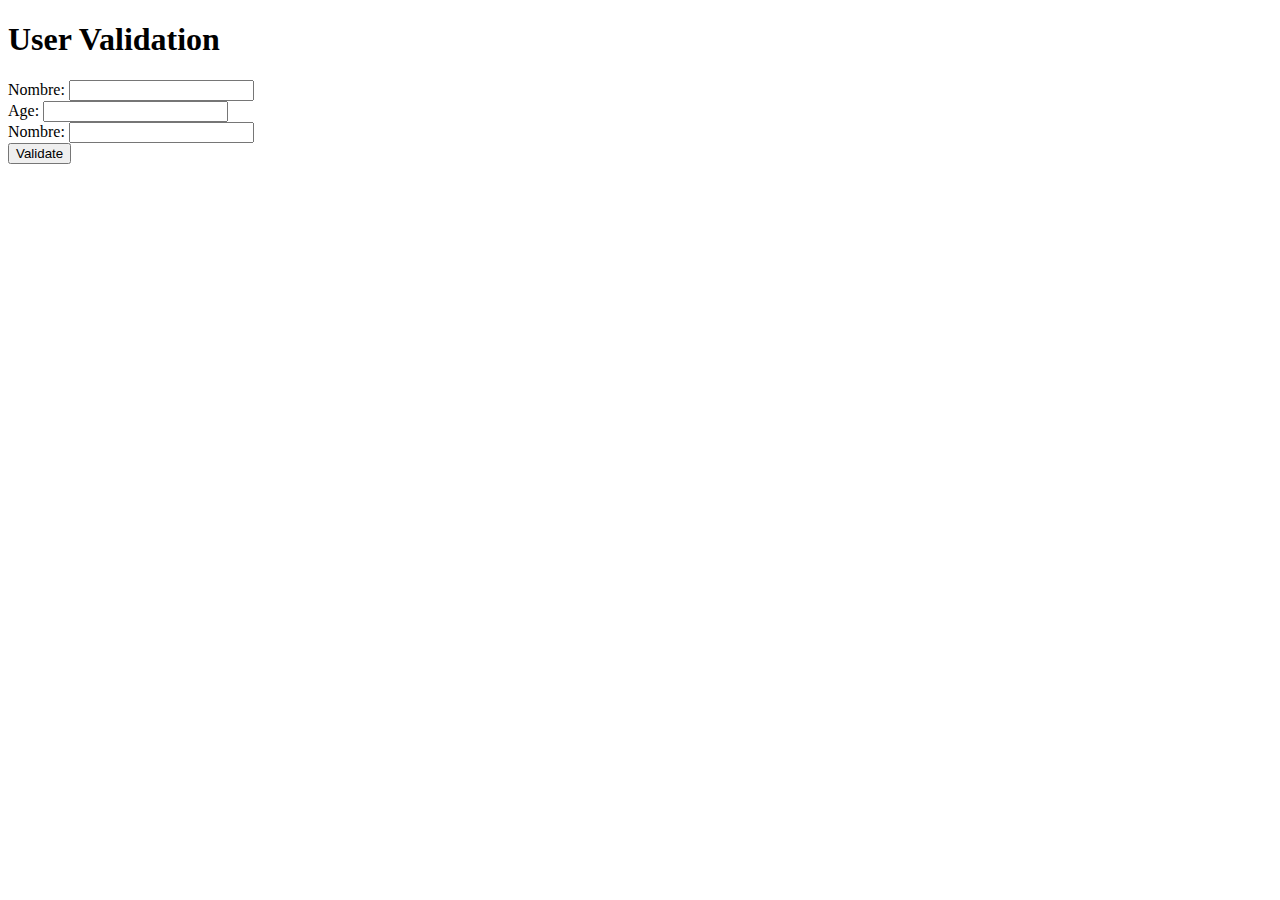
==== index.html @ 2fac54d0 "Create index file with form structure" ====
<!DOCTYPE html>
<html lang="en">

	<head>
		<meta charset="UTF-8">
		<meta http-equiv="X-UA-Compatible" content="IE=edge">
		<meta name="viewport" content="width=device-width, initial-scale=1.0">
		<title>User Validation</title>

		<link rel="stylesheet" href="css/style.css">
	</head>

	<body>
		<header>
			<h1>User Validation</h1>
		</header>

		<main>
			<form id="validation-form">
				<div class="form-grp">
					<label for="user-name" class="form-label">Nombre:</label>
					<input type="text" name="user-name" id="name-input" class="form-input">
				</div>
				<div class="form-grp">
					<label for="user-age" class="form-label">Age:</label>
					<input type="number" name="user-age" id="age-input" class="form-input">
				</div>
				<div class="form-grp">
					<label for="user-profession" class="form-label">Nombre:</label>
					<input type="text" name="user-profession" id="profession-input"
						class="form-input">
				</div>

				<button id="validate-btn" type="submit">Validate</button>
			</form>

			<section id="">

			</section>
		</main>

		<script src="js/app.js"></script>
	</body>

</html>
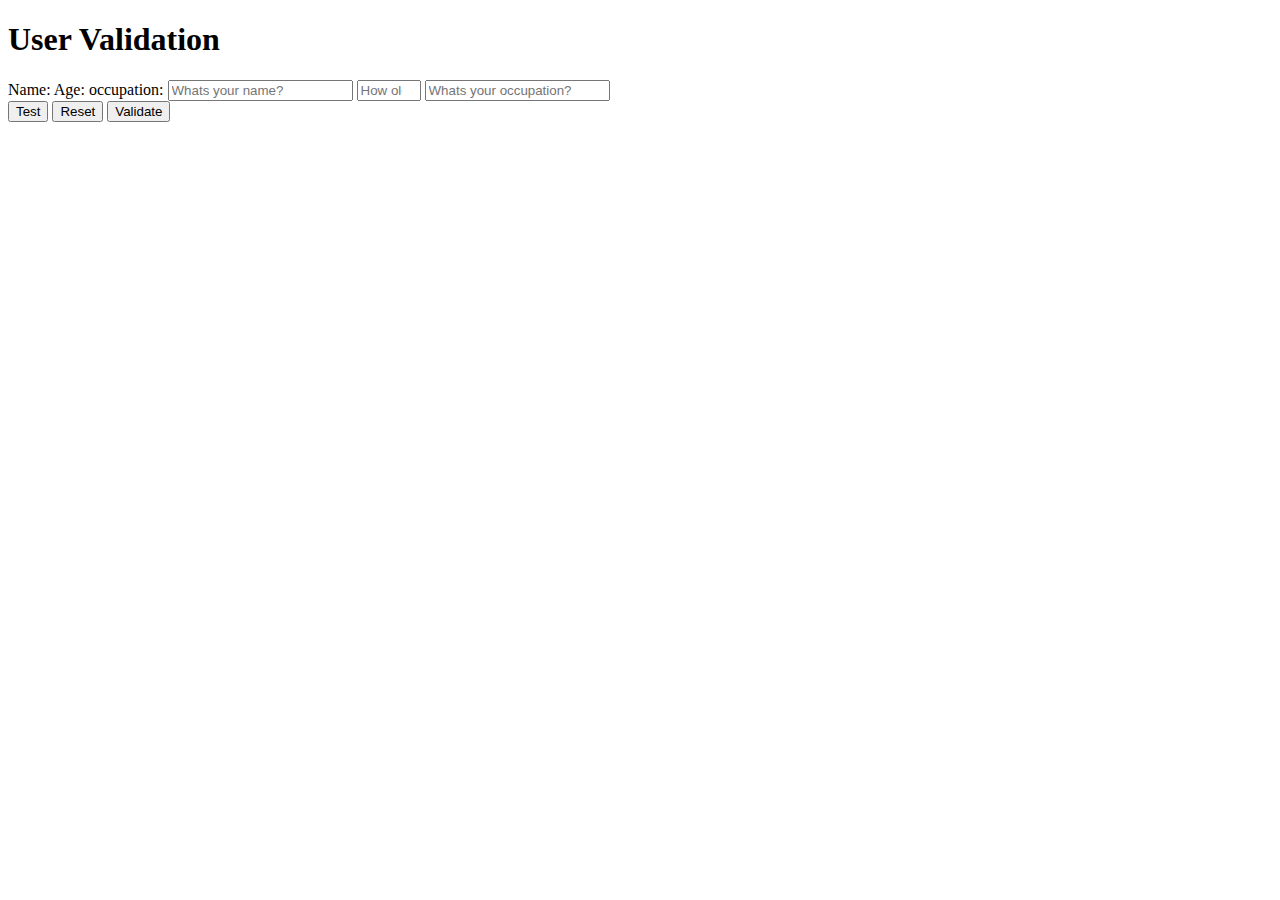
==== commit 55ec8e80: "Change tag structure and add form ids and classes" ====
--- a/index.html
+++ b/index.html
@@ -11,32 +11,35 @@
 	</head>
 
 	<body>
-		<header>
-			<h1>User Validation</h1>
-		</header>
+		<main>
+			<header>
+				<h1>User Validation</h1>
+			</header>
 
-		<main>
-			<form id="validation-form">
-				<div class="form-grp">
-					<label for="user-name" class="form-label">Nombre:</label>
-					<input type="text" name="user-name" id="name-input" class="form-input">
+			<form id="validation_form" onsubmit="validate()">
+				<span id="labels">
+					<label class="form-label">Name:</label>
+					<label class="form-label">Age:</label>
+					<label class="form-label">occupation:</label>
+				</span>
+
+				<span id="inputs">
+					<input type="text" id="name_input" class="form-input"
+						placeholder="Whats your name?" required>
+					<input type="number" id="age_input" class="form-input" min="1" max="122"
+						placeholder="How old are you?" required>
+					<input type="text" id="occupation_input" class="form-input"
+						placeholder="Whats your occupation?" required>
+				</span>
+
+				<div id="buttons">
+					<button type="button" class="btn" onclick="test()">Test</button>
+					<button type="reset" class="btn">Reset</button>
+					<button type="submit" class="btn">Validate</button>
 				</div>
-				<div class="form-grp">
-					<label for="user-age" class="form-label">Age:</label>
-					<input type="number" name="user-age" id="age-input" class="form-input">
-				</div>
-				<div class="form-grp">
-					<label for="user-profession" class="form-label">Nombre:</label>
-					<input type="text" name="user-profession" id="profession-input"
-						class="form-input">
-				</div>
-
-				<button id="validate-btn" type="submit">Validate</button>
 			</form>
 
-			<section id="">
-
-			</section>
+			<p id="msg">&nbsp;</>
 		</main>
 
 		<script src="js/app.js"></script>
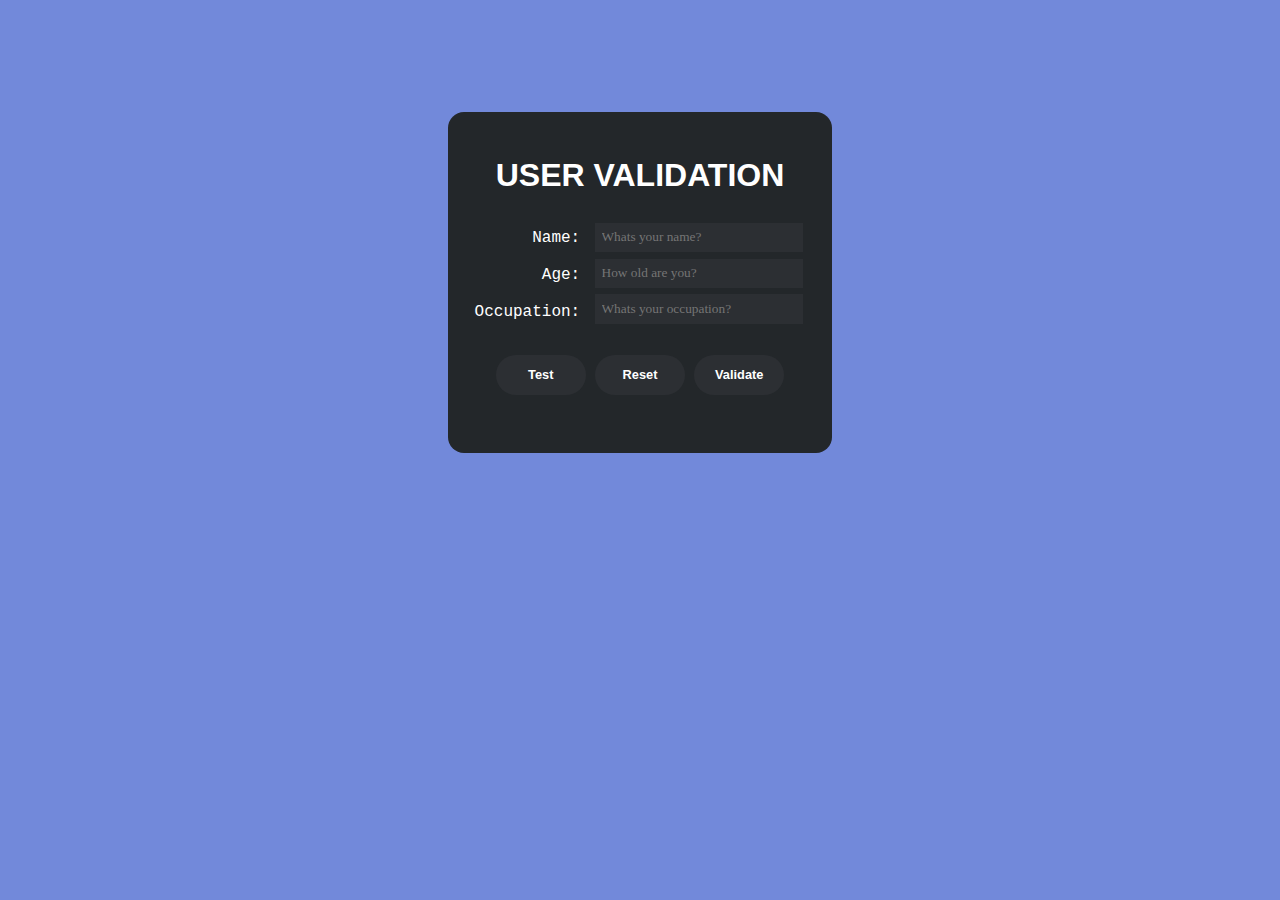
==== commit 96d2bfd8: "Fix text not capitalized" ====
--- a/index.html
+++ b/index.html
@@ -20,7 +20,7 @@
 				<span id="labels">
 					<label class="form-label">Name:</label>
 					<label class="form-label">Age:</label>
-					<label class="form-label">occupation:</label>
+					<label class="form-label">Occupation:</label>
 				</span>
 
 				<span id="inputs">
--- a/css/style.css
+++ b/css/style.css
@@ -0,0 +1,109 @@
+body {
+	background-color: #7289da;
+	color: #fff;
+	text-align: center;
+}
+
+header h1 {
+	font-family: sans-serif;
+	text-transform: uppercase;
+}
+
+main {
+	width: 24em;
+	background-color: #23272a;
+	border-radius: 1em;
+	margin-top: 7em;
+	margin-inline: auto;
+	padding-block: 1.5em;
+	font-family: 'Courier New';
+}
+
+#validation_form {
+	display: grid;
+	grid-template-areas:
+		"l i i"
+		"b b b";
+	column-gap: .5em;
+}
+
+#labels {
+	grid-area: l;
+}
+
+#inputs {
+	grid-area: i;
+}
+
+#buttons {
+	grid-area: b;
+	margin-top: 1.3em;
+}
+
+#msg {
+	margin: 0;
+	margin-top: 1em;
+}
+
+.form-input {
+	display: block;
+	font-family: 'Segoe UI';
+	width: 80%;
+	background-color: #2c2f33;
+	color: #fff;
+	border: none;
+	padding: .5em;
+	margin: .5em;
+	outline: none;
+}
+
+.form-input::-webkit-inner-spin-button,
+.form-input::-webkit-outer-spin-button {
+	-webkit-appearance: none;
+}
+
+.form-input:-webkit-autofill,
+.form-input:-webkit-autofill:hover,
+.form-input:-webkit-autofill:focus {
+	-webkit-text-fill-color: #fff;
+	-webkit-box-shadow: 0 0 0px 1000px #2c2f33 inset;
+	transition: background-color 5000s ease-in-out 0s;
+	caret-color: #fff;
+}
+
+.form-label {
+	display: block;
+	padding-block: .4em;
+	margin-block: .4em;
+	text-align: right;
+	cursor: auto;
+}
+
+.btn {
+	width: 7em;
+	background-color: #2c2f33;
+	border: none;
+	border-radius: 2em;
+	padding: 1em;
+	font-size: .8em;
+	color: #fff;
+	font-weight: bolder;
+}
+
+.btn:hover {
+	background-color: #7289da;
+	color: #23272a;
+	cursor: pointer;
+}
+
+.btn:active {
+	color: #fff;
+}
+
+.invalid, .red {
+	color: #ed4245;
+}
+
+.valid {
+	color: #99aab5;
+}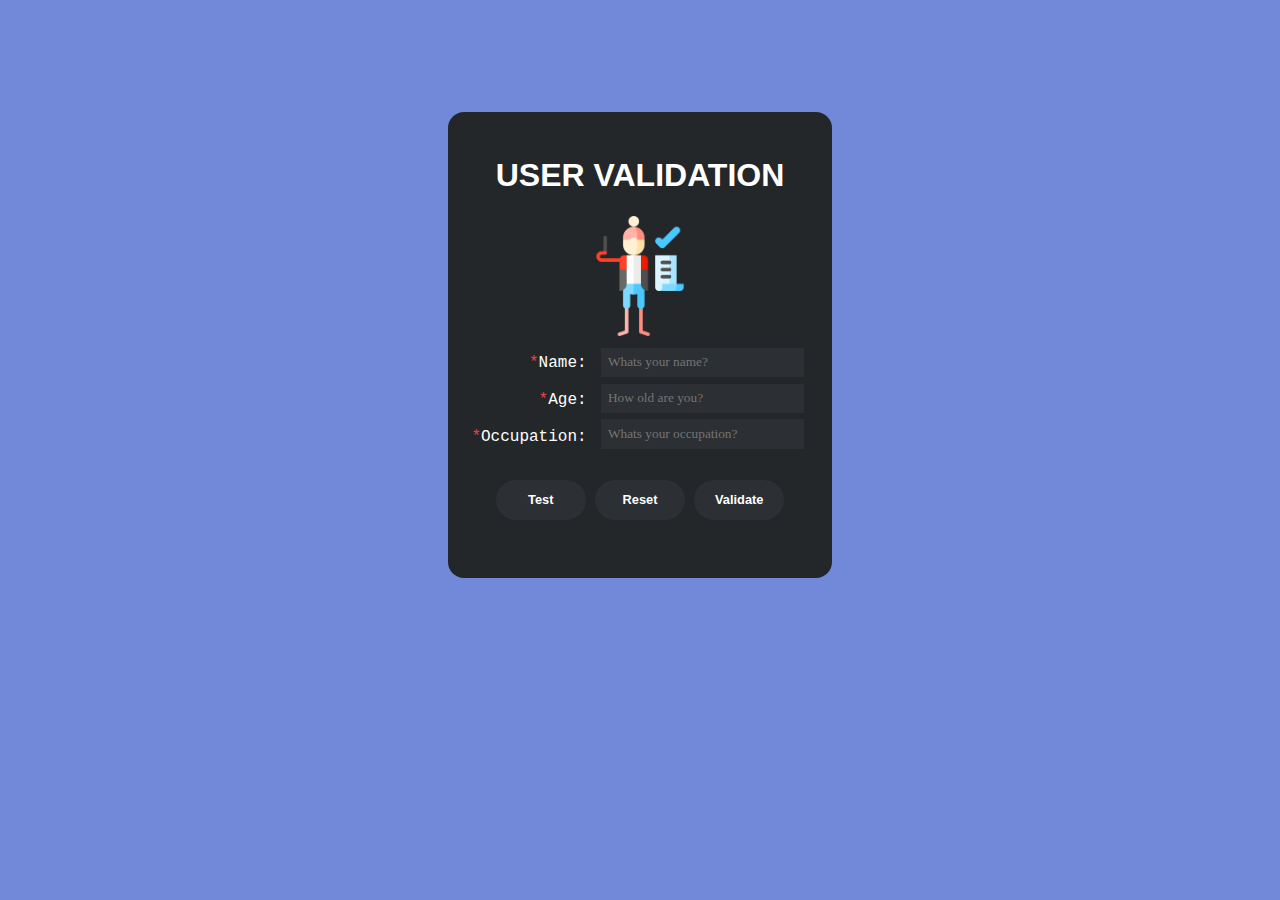
==== commit 160e3f44: "Add image and required indicator" ====
--- a/index.html
+++ b/index.html
@@ -16,11 +16,13 @@
 				<h1>User Validation</h1>
 			</header>
 
+			<img src="images/user-validation.png" alt="User Validation" width="120px">
+
 			<form id="validation_form" onsubmit="validate()">
 				<span id="labels">
-					<label class="form-label">Name:</label>
-					<label class="form-label">Age:</label>
-					<label class="form-label">Occupation:</label>
+					<label class="form-label"><span class="red">*</span>Name:</label>
+					<label class="form-label"><span class="red">*</span>Age:</label>
+					<label class="form-label"><span class="red">*</span>Occupation:</label>
 				</span>
 
 				<span id="inputs">
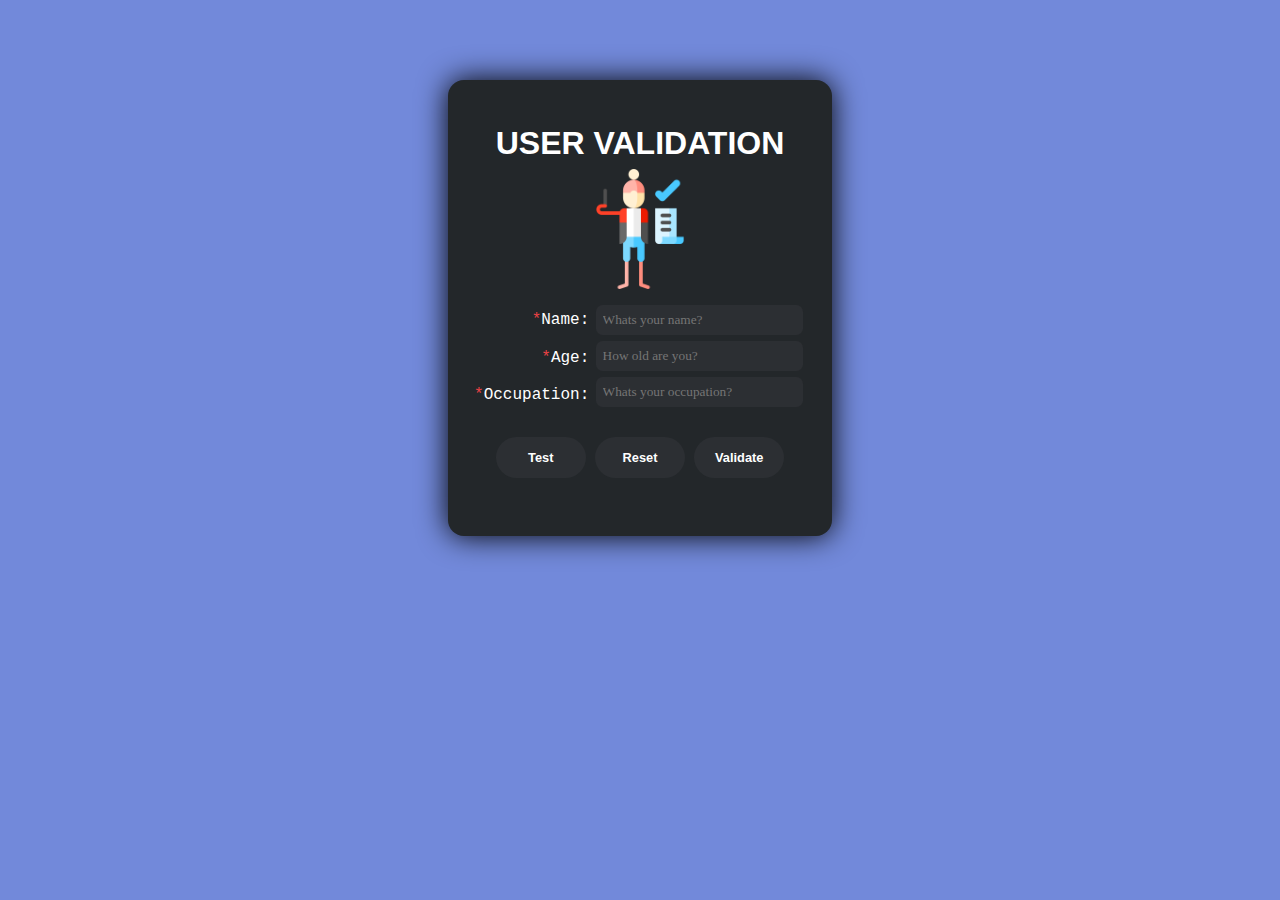
==== commit 830ed4d1: "Add metadata tags and page icon" ====
--- a/index.html
+++ b/index.html
@@ -5,9 +5,12 @@
 		<meta charset="UTF-8">
 		<meta http-equiv="X-UA-Compatible" content="IE=edge">
 		<meta name="viewport" content="width=device-width, initial-scale=1.0">
+		<meta name="description" content="User validation page">
+		<meta name="keywords" content="user validation;validate age">
 		<title>User Validation</title>
 
 		<link rel="stylesheet" href="css/style.css">
+		<link rel="shortcut icon" href="images/user-validation.png" type="image/x-icon">
 	</head>
 
 	<body>
--- a/css/style.css
+++ b/css/style.css
@@ -7,16 +7,18 @@
 header h1 {
 	font-family: sans-serif;
 	text-transform: uppercase;
+	margin-bottom: .2em;
 }
 
 main {
 	width: 24em;
 	background-color: #23272a;
 	border-radius: 1em;
-	margin-top: 7em;
+	margin-top: 5em;
 	margin-inline: auto;
 	padding-block: 1.5em;
 	font-family: 'Courier New';
+	box-shadow: 0px 0px 30px black;
 }
 
 #validation_form {
@@ -24,7 +26,7 @@
 	grid-template-areas:
 		"l i i"
 		"b b b";
-	column-gap: .5em;
+	margin-top: .3em;
 }
 
 #labels {
@@ -55,6 +57,7 @@
 	padding: .5em;
 	margin: .5em;
 	outline: none;
+	border-radius: .5em;
 }
 
 .form-input::-webkit-inner-spin-button,
@@ -94,6 +97,7 @@
 	background-color: #7289da;
 	color: #23272a;
 	cursor: pointer;
+	box-shadow: .3em .3em 45px black;
 }
 
 .btn:active {
